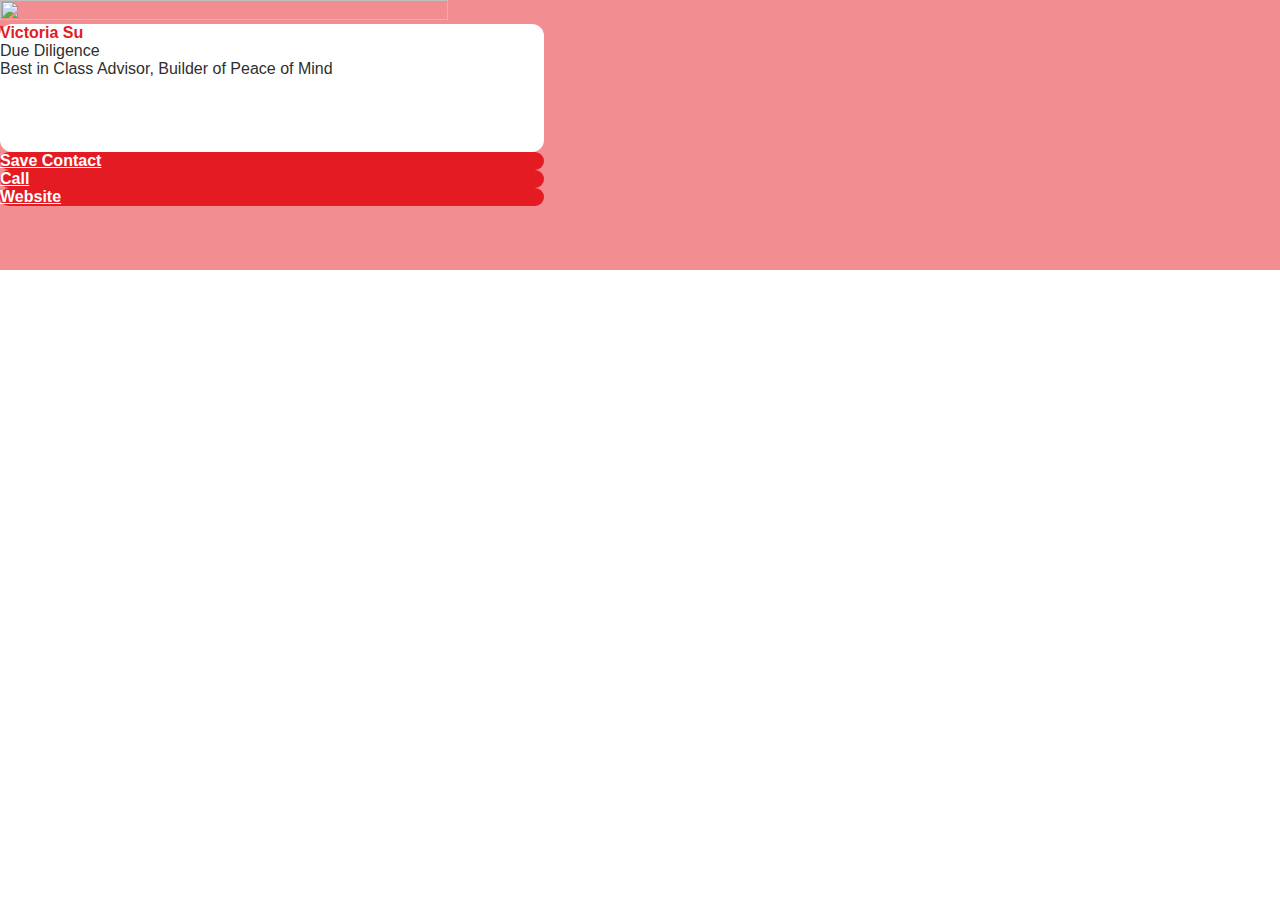
==== index.html @ 9a0216d5 "Update and rename VictoriaSu.html to index.html" ====
<!DOCTYPE html>
<html>
<head>
<meta http-equiv="Content-Type" content="text/html; charset=utf-8">
<title>My card | Tailor brands</title>
<meta name="viewport" content="width=device-width,initial-scale=1">
<link rel="apple-touch-icon-precomposed" sizes="57x57" href="assets/favicons/apple-touch-icon-57x57-2b9a0b0166c67dde181716966c1da98fbb407a07b4394dcb27df2e705f67bcc8.png" />
<link rel="apple-touch-icon-precomposed" sizes="114x114" href="assets/favicons/apple-touch-icon-114x114-1893f8cce35c03f53dff17965e0efdc41152732dbc2c084d2ed228b09e69cedd.png" />
 <link rel="apple-touch-icon-precomposed" sizes="72x72" href="assets/favicons/apple-touch-icon-72x72-3466cf17b66df2d18c398ba5e4b88005e64abdadb937968c26851ddb240cca91.png" />
<link rel="apple-touch-icon-precomposed" sizes="144x144" href="assets/favicons/apple-touch-icon-144x144-8df414afb309b4679eccf1c41c6d65300c29678a7a48e29bfc271022e6543df3.png" />
<link rel="apple-touch-icon-precomposed" sizes="60x60" href="assets/favicons/apple-touch-icon-60x60-e6edc2bafe116a7080b84e530122efe992360d26a6f9f91cf7ed42a3149f1d2e.png" />
<link rel="apple-touch-icon-precomposed" sizes="120x120" href="assets/favicons/apple-touch-icon-120x120-9aa5b499cb186b3b127adb341dd590b241d83db0ee9872a592b847cffbbd6085.png" />
<link rel="apple-touch-icon-precomposed" sizes="76x76" href="assets/favicons/apple-touch-icon-76x76-a7b846a7373c256fc208679e82fccce7c1e57f6423ffb197f782badf38012002.png" />
<link rel="apple-touch-icon-precomposed" sizes="152x152" href="assets/favicons/apple-touch-icon-152x152-3cfa2d1101dee753683ed5148a79925ed12d80fdc9e462df8875d527b12dddfe.png" />
<link rel="icon" type="image/png" href="assets/favicons/favicon-196x196-086687deb1e6b998dfdadb056137c5c5df420c5fb485a8a809ec297d1a250c34.png" sizes="196x196" />
<link rel="icon" type="image/png" href="assets/favicons/favicon-96x96-49faaeb7b0f019297c34af69d9f18a24f5e64a9615591067317cffb2c48aa309.png" sizes="96x96" />
<link rel="icon" type="image/png" href="assets/favicons/favicon-32x32-857f4575223606ff37c21a9f0732d1e2d8ca195bc9fffea4239777ac2ea28bff.png" sizes="32x32" />
<link rel="icon" type="image/png" href="assets/favicons/favicon-16x16-f62f2114f5162afe71c78a05439ffc433d1dcab25b1e226923de034f353b4fdd.png" sizes="16x16" />
<link rel="icon" type="image/png" href="assets/favicons/favicon-128-69743ddfbfeb681acdb376d6a4df55c31181a758e28b44a85547ad7a31f745c2.png" sizes="128x128" />
<meta name="msapplication-TileColor" content="#E23C52" />
<meta name="msapplication-TileImage" content="https://mycrd.is/assets/favicons/mstile-144x144-8df414afb309b4679eccf1c41c6d65300c29678a7a48e29bfc271022e6543df3.png" />
<meta name="msapplication-square70x70logo" content="https://mycrd.is/assets/favicons/mstile-70x70-69743ddfbfeb681acdb376d6a4df55c31181a758e28b44a85547ad7a31f745c2.png" />
<meta name="msapplication-square150x150logo" content="https://mycrd.is/assets/favicons/mstile-150x150-8b807618347f5354314504eea4e84d1f70527052071d2d7a64587ceccfc56167.png" />
<meta name="msapplication-wide310x150logo" content="https://mycrd.is/assets/favicons/mstile-310x150-ab87cc5b5768a81180932ade7cd8cba46a17e4fe349e3e5ddbdf1bdeb0c51f37.png" />
<meta name="msapplication-square310x310logo" content="https://mycrd.is/assets/favicons/mstile-310x310-875310820ac3f485ea0f95951880f1afe0034ec64a8683ff74d8c2c7e2b80f9c.png" />
<link rel="stylesheet" href="https://d1azc1qln24ryf.cloudfront.net/145024/TailorBrandsMinime/style-cf.css?radkv4">
<link rel="stylesheet" media="screen" href="assets/inter-font-2154c6e9da995eecbf108c39365db2f9980a14bed223086a9de5157b7cef2a3a.css" />
<link rel="stylesheet" media="screen" href="assets/tailwind-ce6451f6dcb7edf9cd0294efd584345604e9106b6c9137a26d432139c427829b.css" />
<link rel="stylesheet" media="all" href="assets/application-b4f765c805ce13761b863ed30ccc03857a14ac7a457db088919d9ae46b9cf53e.css" />
<meta property="og:title" content="Victoria Su | Tailor Brands" />
<meta property="og:type" content="website" />
<meta property="og:description" content="Due Diligence" />
<meta property="og:url" content="https://mycrd.is/VictoriaSu" />
<meta property="og:image" content="https://dewey.tailorbrands.com/production/brand_version_mockup_image/239/5564051239_16bd5151-f022-474b-8e09-1e506e4db54f.png?cb=1625090417" />
</head>
<body>
<div class="w-full overflow-y-auto h-screen absolute flex justify-center
  " style="background: rgba(229,27,35, 0.5);">
<div class="main-view-container w-full h-full relative p-3">
<div class="w-full relative flex flex-col items-center bg-white h-40 sm:h-48 justify-start" style="border-radius: 0.75rem;">
<img class="high-res-logo h-40 w-full object-contain mx-0 mt-8" src="https://dewey.tailorbrands.com/production/high_res_logo_png/239/5564051239_1f48d954-d548-4d35-9d40-24e5421ce90c.png" />
</div>
<div class="description-container relative flex flex-col items-center justify-center h-auto sm:h-56 w-full px-4 mt-3 py-8" style="background: #FFFFFF; color: #2f2f2f; border-radius: 0.75rem;">
<div class="text-center break-words text-3xl leading-tight pb-2 pt-0" style="color: rgb(229,27,35); font-weight: bold;">
Victoria Su
</div>
<div class="text-center break-words text-2xl pb-2 leading-tight">
Due Diligence
</div>
<div class="text-center text-base max-w-full w-full overflow-hidden leading-tight break-words">
Best in Class Advisor, Builder of Peace of Mind
</div>
</div>
<div class="last-item mt-3 w-full relative">
<div class="w-full flex flex-col items-center justify-center">
<div class="buttons-container relative w-full py-4 mb-3 border-0 text-base cursor-default no-underline flex items-center justify-center" style="background: rgb(229,27,35); color: #FFFFFF; border-radius: 0.75rem; font-weight: bold;">
<i class="pl-4 icon-link2"></i>
<a id="link" data-section="contact" target="_blank" class="contact-value relative flex items-center justify-center w-full text-center leading-snug border-0 text-base cursor-pointer no-underline" href="https://peaceofmindmx.github.io/Vcards/victoria.html">
Save Contact
</a> </div>
<div class="buttons-container relative w-full py-4 mb-3 border-0 text-base cursor-default no-underline flex items-center justify-center" style="background: rgb(229,27,35); color: #FFFFFF; border-radius: 0.75rem; font-weight: bold;">
<i class="pl-4 icon-phone-alt"></i>
<a id="phone" data-section="contact" target="_blank" class="contact-value relative flex items-center justify-center w-full text-center leading-snug border-0 text-base cursor-pointer no-underline" href="tel:224-808-0703">
Call
</a> </div>
<div class="buttons-container relative w-full py-4 mb-3 border-0 text-base cursor-default no-underline flex items-center justify-center" style="background: rgb(229,27,35); color: #FFFFFF; border-radius: 0.75rem; font-weight: bold;">
<i class="pl-4 icon-envelope1"></i>
<a id="email" data-section="contact" target="_blank" class="contact-value relative flex items-center justify-center w-full text-center leading-snug border-0 text-base cursor-pointer no-underline" href="mailto: vicky.su@pm-mx.com”>
Email
</a> </div>
<div class="buttons-container relative w-full py-4 mb-3 border-0 text-base cursor-default no-underline flex items-center justify-center" style="background: rgb(229,27,35); color: #FFFFFF; border-radius: 0.75rem; font-weight: bold;">
<i class="pl-4 icon-globe2"></i>
<a id="website" data-section="contact" target="_blank" class="contact-value relative flex items-center justify-center w-full text-center leading-snug border-0 text-base cursor-pointer no-underline" href="https://www.pm-mx.com">
Website
</a> </div>
</div>
</div>
</div>
</div>
<script data-cfasync="false" src="cdn-cgi/scripts/5c5dd728/cloudflare-static/email-decode.min.js"></script><script src="assets/application-da8c78227d714cf0c8d16fd73dd2a0770f8a3092267c97b3c605c6652b26df3f.js"></script>
<script>
//<![CDATA[

    const queryParams = new URLSearchParams(document.location.search);
    const baseBusinessCardUrl = document.location.href.replace(document.location.search, "");
    ahoy.configure({
    urlPrefix: 'https://minime.tailorbrands.com',
    cookies: false,
      headers: {
      "X-digital-business-card-id": 547,
      "X-referrer": document.referrer,
      "X-utm-source": queryParams.get('utm_source'),
      "X-utm-medium": queryParams.get('utm_medium'),
      "X-utm-campaign": queryParams.get('utm_campaign')
      },
    });
    window.history.replaceState({}, '', baseBusinessCardUrl);
    ahoy.trackView();
    ahoy.trackClicks("a, button, input[type=submit]");
    ahoy.trackSubmits("form");
    ahoy.trackChanges("input, textarea, select");

//]]>
</script>
</body>
</html>
---- assets/inter-font-2154c6e9da995eecbf108c39365db2f9980a14bed223086a9de5157b7cef2a3a.css ----
@font-face{font-family:inter var;font-style:italic;font-weight:100 900;font-display:swap;src:url("https://minime-public.tailordev.xyz/devns/assets/Inter-italic.extra.var-cc59cf4b324781109d703309fc7d8814b6ba74dd2822a3c029715da8cb98ea57.woff2") format('woff2');unicode-range:U+E000,U+E002-E081,U+E093-E097,U+E0A5-E0E7,U+E0F3-E11D,U+E11E-E165,U+EE01,U+F6C3;font-named-instance:'Italic'}@font-face{font-family:inter var;font-style:italic;font-weight:100 900;font-display:swap;src:url("https://minime-public.tailordev.xyz/devns/assets/Inter-italic.alternates.var-cc59cf4b324781109d703309fc7d8814b6ba74dd2822a3c029715da8cb98ea57.woff2") format('woff2');unicode-range:U+E000,U+E002-E081,U+E093-E097,U+E0A5-E0E7,U+E0F3-E11D,U+E11E-E165,U+EE01,U+F6C3;font-named-instance:'Italic'}@font-face{font-family:inter var;font-style:italic;font-weight:100 900;font-display:swap;src:url("https://minime-public.tailordev.xyz/devns/assets/Inter-italic.symbols.var-59f27012284f5e97bbff303eb599ca98f29629a1c0fe7352bcc15b27d1dcd937.woff2") format('woff2');unicode-range:U+20DD-20DF,U+2190-219A,U+21A9-21AB,U+21B0-21B2,U+21B3-21B6,U+21BA-21BC,U+21D0,U+21D2,U+21D4,U+21DE-21E0,U+21E4-21E6,U+21E7,U+21EA,U+2303,U+2305,U+2318,U+2325-2328,U+232B,U+2380,U+2387,U+238B,U+23CE-23D0,U+2460-2469,U+24B6-24D0,U+24EA,U+25A0-25A3,U+25B2-25B4,U+25B6-25B8,U+25BA-25BE,U+25C0-25C2,U+25C4-25C8,U+25CB,U+25CF,U+25EF,U+2600,U+2605-2607,U+263C,U+2661,U+2665,U+26A0,U+2713,U+2717,U+2756,U+2764,U+2780-2789,U+27F5-27FB,U+2B06,U+2B12-2B14,U+2B1C,U+E000,U+E12B-E164,U+1F130-1F14A,U+1F850,U+1F852;font-named-instance:'Italic'}@font-face{font-family:inter var;font-style:italic;font-weight:100 900;font-display:swap;src:url("https://minime-public.tailordev.xyz/devns/assets/Inter-italic.extra.var-cc59cf4b324781109d703309fc7d8814b6ba74dd2822a3c029715da8cb98ea57.woff2") format('woff2');unicode-range:U+E000,U+E002-E081,U+E093-E097,U+E0A5-E0E7,U+E0F3-E11D,U+E11E-E165,U+EE01,U+F6C3;font-named-instance:'Italic'}@font-face{font-family:inter var;font-style:italic;font-weight:100 900;font-display:swap;src:url("https://minime-public.tailordev.xyz/devns/assets/Inter-italic.alternates.var-cc59cf4b324781109d703309fc7d8814b6ba74dd2822a3c029715da8cb98ea57.woff2") format('woff2');unicode-range:U+E000,U+E002-E081,U+E093-E097,U+E0A5-E0E7,U+E0F3-E11D,U+E11E-E165,U+EE01,U+F6C3;font-named-instance:'Italic'}@font-face{font-family:inter var;font-style:italic;font-weight:100 900;font-display:swap;src:url("https://minime-public.tailordev.xyz/devns/assets/Inter-italic.symbols.var-59f27012284f5e97bbff303eb599ca98f29629a1c0fe7352bcc15b27d1dcd937.woff2") format('woff2');unicode-range:U+20DD-20DF,U+2190-219A,U+21A9-21AB,U+21B0-21B2,U+21B3-21B6,U+21BA-21BC,U+21D0,U+21D2,U+21D4,U+21DE-21E0,U+21E4-21E6,U+21E7,U+21EA,U+2303,U+2305,U+2318,U+2325-2328,U+232B,U+2380,U+2387,U+238B,U+23CE-23D0,U+2460-2469,U+24B6-24D0,U+24EA,U+25A0-25A3,U+25B2-25B4,U+25B6-25B8,U+25BA-25BE,U+25C0-25C2,U+25C4-25C8,U+25CB,U+25CF,U+25EF,U+2600,U+2605-2607,U+263C,U+2661,U+2665,U+26A0,U+2713,U+2717,U+2756,U+2764,U+2780-2789,U+27F5-27FB,U+2B06,U+2B12-2B14,U+2B1C,U+E000,U+E12B-E164,U+1F130-1F14A,U+1F850,U+1F852;font-named-instance:'Italic'}@font-face{font-family:inter var;font-style:italic;font-weight:100 900;font-display:swap;src:url("https://minime-public.tailordev.xyz/devns/assets/Inter-italic.cyrillic.var-a31159d5ce68b317b19edc7ee7f1f3ffdd5316ee899945b502406abda313afa2.woff2") format('woff2');unicode-range:U+0400-049E,U+04A0-0500,U+052F,U+20B4,U+2116,U+2DFF,U+A69F;font-named-instance:'Italic'}@font-face{font-family:inter var;font-style:italic;font-weight:100 900;font-display:swap;src:url("https://minime-public.tailordev.xyz/devns/assets/Inter-italic.greek.var-77ec12f9397b88a29c16c05f2db87d9c0d0c2b157f1980271fed020f00b35321.woff2") format('woff2');unicode-range:U+0370-0378,U+037A-0380,U+0384-038B,U+038C,U+038E-03A2,U+03A3-03E2,U+03F0-0400,U+1F00-1F16,U+1F18-1F1E,U+1F20-1F46,U+1F48-1F4E,U+1F50-1F58,U+1F59,U+1F5B,U+1F5D,U+1F5F-1F7E,U+1F80-1FB5,U+1FB6-1FC5,U+1FC6-1FD4,U+1FD6-1FDC,U+1FDD-1FF0,U+1FF2-1FF5,U+1FF6-1FFF;font-named-instance:'Italic'}@font-face{font-family:inter var;font-style:italic;font-weight:100 900;font-display:swap;src:url("https://minime-public.tailordev.xyz/devns/assets/Inter-italic.vietnamese.var-b5dc5b6490ba49e8193315ff62c8e90551102055440f084a6e982e5eab8e589a.woff2") format('woff2');unicode-range:U+0102-0104,U+0110-0112,U+0128-012A,U+0168-016A,U+01A0-01A2,U+01AF-01B1,U+1EA0-1EFA,U+20AB;font-named-instance:'Italic'}@font-face{font-family:inter var;font-style:italic;font-weight:100 900;font-display:swap;src:url("https://minime-public.tailordev.xyz/devns/assets/Inter-italic.latin-ext.var-802705fb8496b82eda3f410c7e70a35c9407ba98b97cc5d9754db82750466fad.woff2") format('woff2');unicode-range:U+0100-0149,U+014A-01C4,U+01C5-0250,U+0259,U+1E00-1F00,U+2020,U+20A0-20AC,U+20AD-20C0,U+2113,U+2C7C,U+2C7F,U+A7FF;font-named-instance:'Italic'}@font-face{font-family:inter var;font-style:italic;font-weight:100 900;font-display:swap;src:url("https://minime-public.tailordev.xyz/devns/assets/Inter-italic.latin.var-cbfc0334f8cfad4727431982cd32c32f7daf6e73f0ab6f759ec3dc757c1c6bf7.woff2") format('woff2');unicode-range:U+0000-007F,U+00A0-0100,U+0131,U+0152-0154,U+02BB-02BD,U+02C6,U+02DA,U+02DC,U+2000-200C,U+2010-2028,U+202F-2060,U+2074,U+20AC,U+2122,U+2191,U+2193,U+2212,U+FEFF;font-named-instance:'Italic'}@font-face{font-family:inter var;font-style:normal;font-weight:100 900;font-display:swap;src:url("https://minime-public.tailordev.xyz/devns/assets/Inter-roman.extra.var-29781a209d7978155bf343eb1653779269965fa4a43d504b1fb361ab20e8487b.woff2") format('woff2');unicode-range:U+E000,U+E002-E081,U+E093-E097,U+E0A5-E0E7,U+E0F3-E11D,U+E11E-E165,U+EE01,U+F6C3;font-named-instance:'Regular'}@font-face{font-family:inter var;font-style:normal;font-weight:100 900;font-display:swap;src:url("https://minime-public.tailordev.xyz/devns/assets/Inter-roman.alternates.var-29781a209d7978155bf343eb1653779269965fa4a43d504b1fb361ab20e8487b.woff2") format('woff2');unicode-range:U+E000,U+E002-E081,U+E093-E097,U+E0A5-E0E7,U+E0F3-E11D,U+E11E-E165,U+EE01,U+F6C3;font-named-instance:'Regular'}@font-face{font-family:inter var;font-style:normal;font-weight:100 900;font-display:swap;src:url("https://minime-public.tailordev.xyz/devns/assets/Inter-roman.symbols.var-847d2a436a03ba1fbd4b750915db031a12a713befe0dcd79e8f39bf6a6e1a647.woff2") format('woff2');unicode-range:U+20DD-20DF,U+2190-219A,U+21A9-21AB,U+21B0-21B2,U+21B3-21B6,U+21BA-21BC,U+21D0,U+21D2,U+21D4,U+21DE-21E0,U+21E4-21E6,U+21E7,U+21EA,U+2303,U+2305,U+2318,U+2325-2328,U+232B,U+2380,U+2387,U+238B,U+23CE-23D0,U+2460-2469,U+24B6-24D0,U+24EA,U+25A0-25A3,U+25B2-25B4,U+25B6-25B8,U+25BA-25BE,U+25C0-25C2,U+25C4-25C8,U+25CB,U+25CF,U+25EF,U+2600,U+2605-2607,U+263C,U+2661,U+2665,U+26A0,U+2713,U+2717,U+2756,U+2764,U+2780-2789,U+27F5-27FB,U+2B06,U+2B12-2B14,U+2B1C,U+E000,U+E12B-E164,U+1F130-1F14A,U+1F850,U+1F852;font-named-instance:'Regular'}@font-face{font-family:inter var;font-style:normal;font-weight:100 900;font-display:swap;src:url("https://minime-public.tailordev.xyz/devns/assets/Inter-roman.cyrillic.var-8aa524d3da3b8fd4a03ff2d0d41ea50520113fb2e8ae57c15079dabea44b3529.woff2") format('woff2');unicode-range:U+0400-049E,U+04A0-0500,U+052F,U+20B4,U+2116,U+2DFF,U+A69F;font-named-instance:'Regular'}@font-face{font-family:inter var;font-style:normal;font-weight:100 900;font-display:swap;src:url("https://minime-public.tailordev.xyz/devns/assets/Inter-roman.greek.var-1134a39060691474b0f57b2de5e09977a31a8c06df90960b982314f58a5b4c63.woff2") format('woff2');unicode-range:U+0370-0378,U+037A-0380,U+0384-038B,U+038C,U+038E-03A2,U+03A3-03E2,U+03F0-0400,U+1F00-1F16,U+1F18-1F1E,U+1F20-1F46,U+1F48-1F4E,U+1F50-1F58,U+1F59,U+1F5B,U+1F5D,U+1F5F-1F7E,U+1F80-1FB5,U+1FB6-1FC5,U+1FC6-1FD4,U+1FD6-1FDC,U+1FDD-1FF0,U+1FF2-1FF5,U+1FF6-1FFF;font-named-instance:'Regular'}@font-face{font-family:inter var;font-style:normal;font-weight:100 900;font-display:swap;src:url("https://minime-public.tailordev.xyz/devns/assets/Inter-roman.vietnamese.var-a10e650090dc30250de0db440654c9bf29a843b233ee95a699b008bab0a6d498.woff2") format('woff2');unicode-range:U+0102-0104,U+0110-0112,U+0128-012A,U+0168-016A,U+01A0-01A2,U+01AF-01B1,U+1EA0-1EFA,U+20AB;font-named-instance:'Regular'}@font-face{font-family:inter var;font-style:normal;font-weight:100 900;font-display:swap;src:url("https://minime-public.tailordev.xyz/devns/assets/Inter-roman.latin-ext.var-46bc23ba7e33ea447579cd95b95f34665d7560377065b72f3a77df8bca4b0e5c.woff2") format('woff2');unicode-range:U+0100-0149,U+014A-01C4,U+01C5-0250,U+0259,U+1E00-1F00,U+2020,U+20A0-20AC,U+20AD-20C0,U+2113,U+2C7C,U+2C7F,U+A7FF;font-named-instance:'Regular'}@font-face{font-family:inter var;font-style:normal;font-weight:100 900;font-display:swap;src:url("https://minime-public.tailordev.xyz/devns/assets/Inter-roman.latin.var-4b87a3d384ea557b10afa9570b753eda868b12b5e51eea0977ffa6e641998f6a.woff2") format('woff2');unicode-range:U+0000-007F,U+00A0-0100,U+0131,U+0152-0154,U+02BB-02BD,U+02C6,U+02DA,U+02DC,U+2000-200C,U+2010-2028,U+202F-2060,U+2074,U+20AC,U+2122,U+2191,U+2193,U+2212,U+FEFF;font-named-instance:'Regular'}
---- assets/application-b4f765c805ce13761b863ed30ccc03857a14ac7a457db088919d9ae46b9cf53e.css ----
.main-view-container{max-width:34rem}.background-image-class,.urban,.elegant{@apply bg-no-repeat bg-center bg-cover}.description-container{min-height:8rem}.urban{background-image:url("https://minime-public.tailordev.xyz/devns/images/digital_business_card/backgrounds/urban.jpg")}.elegant{background-image:url("https://minime-public.tailordev.xyz/devns/images/digital_business_card/backgrounds/elegant.png")}.profile-image-size,.profile-image-container,.profile-image-no-logo-container,.profile-image-background{width:9rem;height:9rem}.profile-image-container{margin-top:9rem;margin-left:calc(50% - 4.5rem)}@media all and (min-width:640px){.profile-image-container{margin-top:11rem}}.profile-image-no-logo-container{margin-top:3.5rem;margin-left:calc(50% - 4.5rem)}@media all and (min-width:640px){.profile-image-no-logo-container{margin-top:6rem}}.contact-value{color:inherit;width:calc(100% - 6rem)}.high-res-logo{width:calc(100% - 3rem);height:calc(100% - 4rem)}.high-res-logo-with-profile{height:calc(100% - 6rem)}.last-item:last-child{padding-bottom:4rem}.gray-color{color:#6f7a8b}.dark-button{background-color:#2b2b2b}body{font-family:proxima-nova,helvetica,arial,sans-serif!important;margin:0}
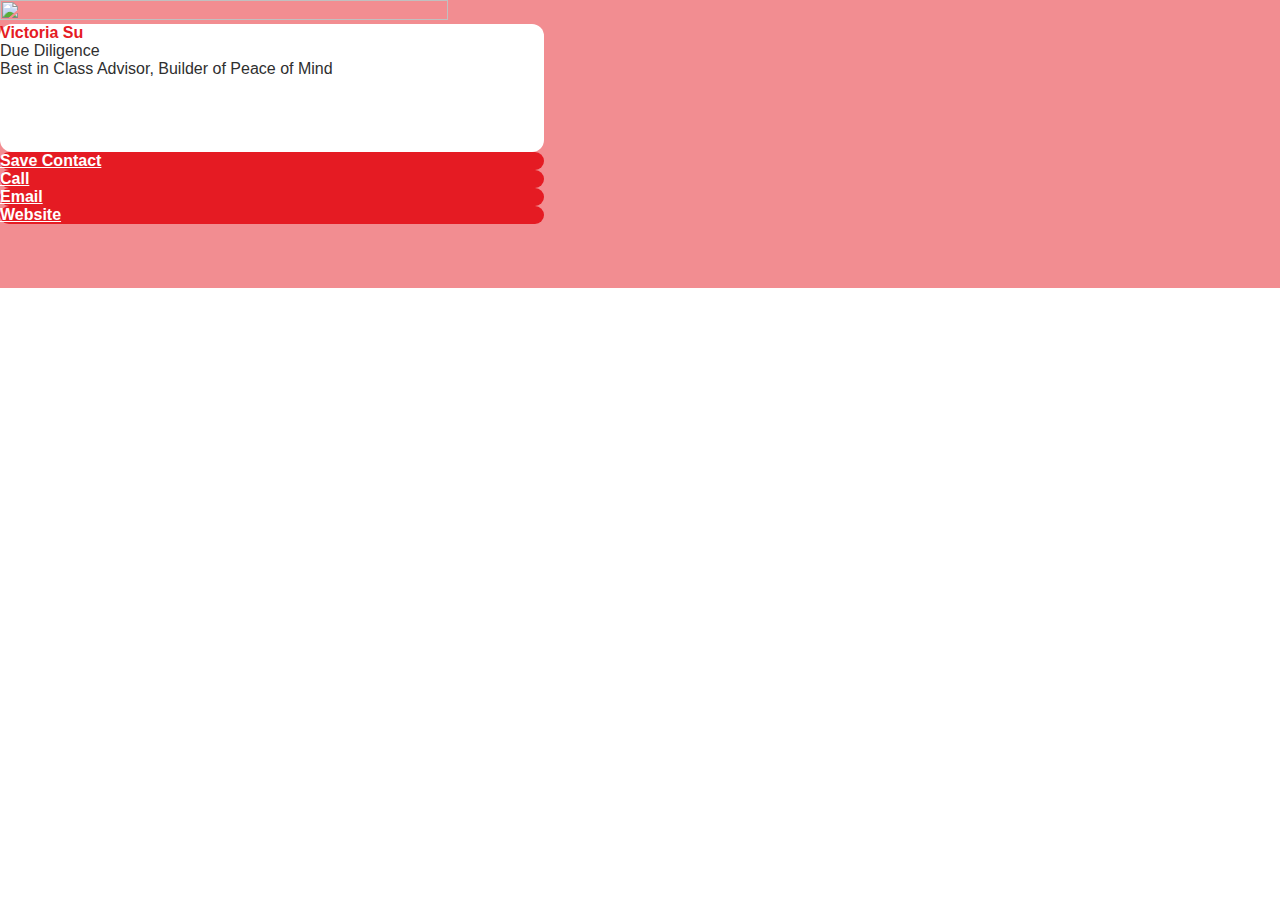
==== commit 3097aeff: "Update index.html" ====
--- a/index.html
+++ b/index.html
@@ -65,7 +65,7 @@
 </a> </div>
 <div class="buttons-container relative w-full py-4 mb-3 border-0 text-base cursor-default no-underline flex items-center justify-center" style="background: rgb(229,27,35); color: #FFFFFF; border-radius: 0.75rem; font-weight: bold;">
 <i class="pl-4 icon-envelope1"></i>
-<a id="email" data-section="contact" target="_blank" class="contact-value relative flex items-center justify-center w-full text-center leading-snug border-0 text-base cursor-pointer no-underline" href="mailto: vicky.su@pm-mx.com”>
+<a id="email" data-section="contact" target="_blank" class="contact-value relative flex items-center justify-center w-full text-center leading-snug border-0 text-base cursor-pointer no-underline" href="mailto:vicky.su@pm-mx.com">
 Email
 </a> </div>
 <div class="buttons-container relative w-full py-4 mb-3 border-0 text-base cursor-default no-underline flex items-center justify-center" style="background: rgb(229,27,35); color: #FFFFFF; border-radius: 0.75rem; font-weight: bold;">
